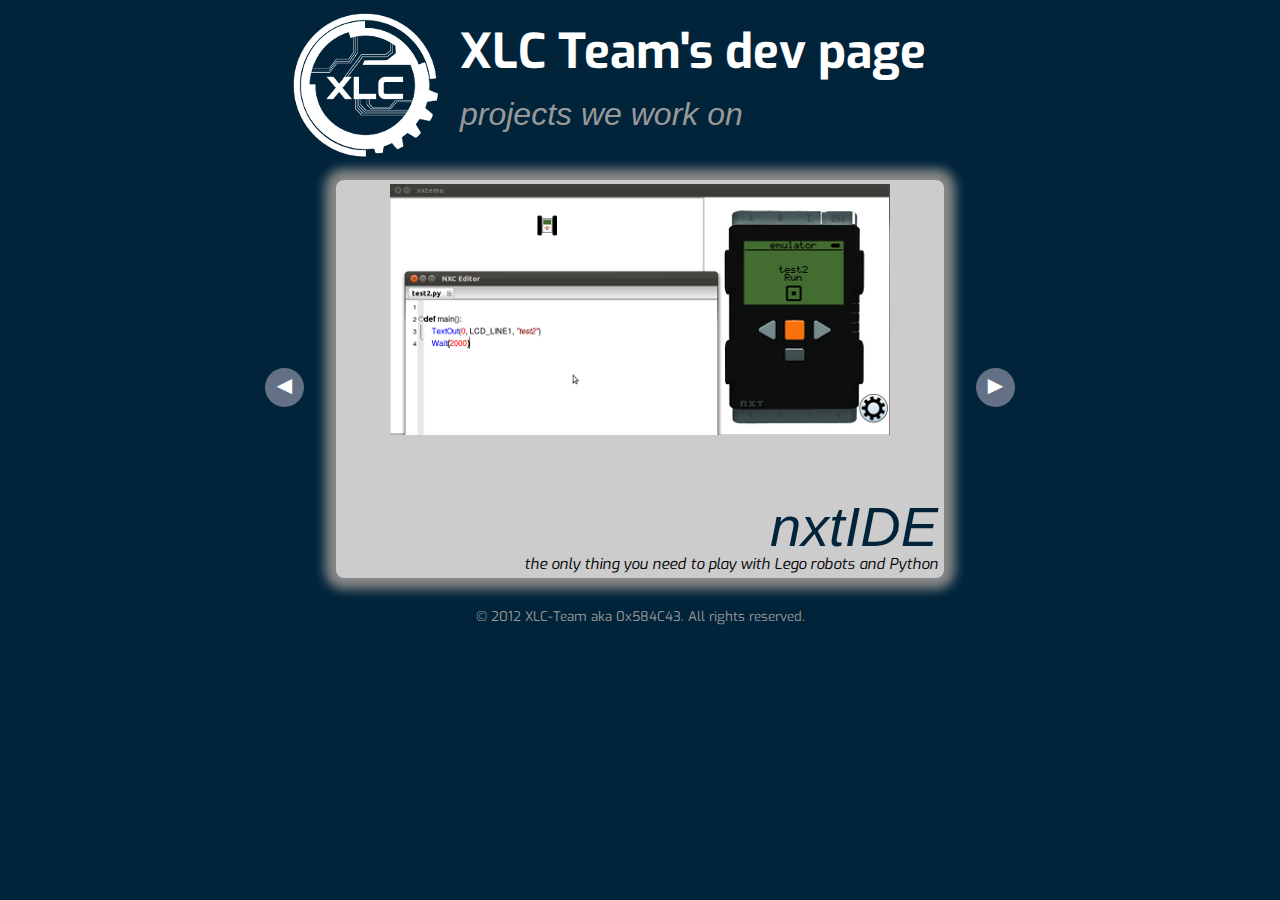
==== index.html @ 6d12ef38 "grammar correct" ====
<html>
  <head>
    <meta http-equiv="Content-type" content="text/html; charset=utf-8" />
    <title>XLC Team's dev page</title>
    
    <link href='http://fonts.googleapis.com/css?family=Exo' rel='stylesheet' type='text/css'>
    <link rel="stylesheet" href="css/style.css"/>
    <link rel="shortcut icon" href="css/img/logo_black.png" />
    <script src="js/jquery.js"></script>
    <script src="js/jquery.cycle.all.js"></script>

    <script>
      $(document).ready(function() { 
        $('#projects').cycle({ 
          fx: 'scrollHorz', 
          delay: 4000 ,
          prev: '#leftarrow',
          next: '#rightarrow'
        });
      });
    </script>
  </head>

  <body>
    <div id="header">
      <div id="headcontent">
        <a href="http://xlcteam.github.com">
          <img id="logo" src="css/img/logo_white_small.png" ></img>
        </a>
        <h1 class="head">XLC Team's dev page</h1>        
        <p>projects we work on</p>
      </div>
    </div>

    <div id="content">
      <div style="width: 750px; margin: 0 auto">
          <div id="leftarrow"><span id="arrow">&#9668<span></div>
          <div id="rightarrow"><span id="arrow">&#9658<span></div>
          <div id="projects">
            
            <div class="slideshow">
              <img class="screen" src="css/img/scr_nxtedemu.png" alt="nxted & nxtemu" />
              <div class="sbottom">
                <div class="stitle"><a href="http://xlcteam.github.com/nxtIDE/sk">nxtIDE</a></div>
                <p>the only thing you need to play with Lego robots and Python</p>
              </div>    
            </div>
            
            <div class="slideshow">
              <img class="screen" src="http://farm8.staticflickr.com/7218/7090805801_a9939248ac.jpg" width="450" height="283" alt="scoreBoard" />
              <div class="sbottom">
                <div class="stitle"><a href="http://xlcteam.github.com/scoreBoard">scoreBoard</a></div>
                <p>a simple tool for displaying the score of any game</p>
              </div>        
            </div>

            <div class="slideshow">
              <img class="screen" src="http://farm9.staticflickr.com/8321/7986074995_b9ccee7599.jpg" width="450" height="283" alt="pixloid" />
              <div class="sbottom">
                <div class="stitle"><a href="http://xlcteam.github.com/pixloid">pixloid</a></div>
                <p>make your pixels count</p>
              </div>        
            </div>

            <div class="slideshow">
              <img class="screen" src="http://farm9.staticflickr.com/8025/7103104239_6d515f9703_n.jpg" width="450" height="283" alt="Our robots" />
              <div class="sbottom">
                <div class="stitle"><a href="http://xlc-team.info">Robots</a></div>
                <p>We build robots. Because we can.</p>
              </div>        
            </div>
 
          
          </div>
          <div style="clear: both"></div>
       </div>
    </div>

	 <div id="footer">
		<small>&copy 2012 XLC-Team aka 0x584C43. All rights reserved. </small>
	 </div>
  </body>
</html>
---- css/style.css ----
body {
  background: #01243B;
  color: #999;
	margin: 0;
  font-family: 'Exo', sans-serif;
}

#content {
  margin: 0 auto;
  margin-top: 10px;
}


#header{
  width: 100%;
  height: 170px;
}

#headcontent p {
  font-size: 2em;
  margin-top: 5px;
  padding-left: 20px;
  margin-top: -20px;
  font-family: "Trebuchet MS",Helvetica,Jamrul,sans-serif;
  float: left;
  font-style: italic;
}

#header div {
  width: 700px;
  height: 170px;
  margin: 0 auto;
}

#logo {
  padding-top: 10px;
  /*padding-left: 10px;*/
  float: left;
  border: none;
}

.head {
  font-size: 3em;
  margin-top: 20px;
  padding-left: 20px;
  float: left;
  color: #fff;
}

#projects {
  background-color: #ccc;
  width: 600px;
  height: 390px;
  margin: 0 auto;
  -webkit-box-shadow: 0 0 11px 11px #888;
  -moz-box-shadow: 0 0 11px 11px #888;
  -ms-box-shadow: 0 0 11px 11px #888;
  -o-box-shadow: 0 0 11px 11px #888;
  box-shadow: 0 0 11px 11px #888;
  border-radius: 8px 8px 8px 8px;
  border: 4px solid #ccc;
}

#rightarrow {
    text-align: center;
    width: 39px;
    height: 39px;
    margin-top: 25%;
    margin-right: 0px;
    float: right;
    border-radius: 50%;
    background-color: #647085;
/*    background-image: url("[data-uri]");
*/
}

#rightarrow:hover{
  cursor: pointer;
  background-color: #545E6F;
/*background-image:url("[data-uri]")
*/
}


#leftarrow {
    text-align:center;
    width: 39px;
    height: 39px;
    margin-top: 25%;
    margin-left: 0px;
    float: left;
    border-radius: 50%;
    background-color: #647085;
/*    background-image: url("[data-uri]") ;
*/
}

#leftarrow:hover{
  cursor: pointer;
    background-color: #545E6F;
/*  background-image:url("[data-uri]");
*/
}

#arrow {
    margin-top: 5px;
    color: #ffffff;
    font-size: 160%;
}


/*/////////////////////////////////////*/
/*       projects */
/*/////////////////////////////////////*/

.slideshow {
  width: 600px;
  height: 390px;
  margin: 0 auto;
  text-align: center; 
}

.screen{
  vertical-align: middle;
}

.sbottom {
  width: 100%;
  font-size: 3.5em !important; 
  position: absolute;
  bottom: 2px;
  right: 2px;
  text-align: right;
}

.stitle {
  margin-bottom: -20px;
}

.sbottom a {
  text-decoration: none;
  font-style: italic;
  font-family: "Trebuchet MS",Helvetica,Jamrul,sans-serif;
  color: #01243B;
}

.sbottom a:hover {
  text-decoration: underline;
}

.sbottom p {
    font-size: 15px;
    font-style: italic;
    color: #000;
    margin-bottom: -2px;
}

#footer{
	width: 100% !important;
	float: left;
	margin: 0 auto;
  margin-top: 30px;
	text-align: center;
}
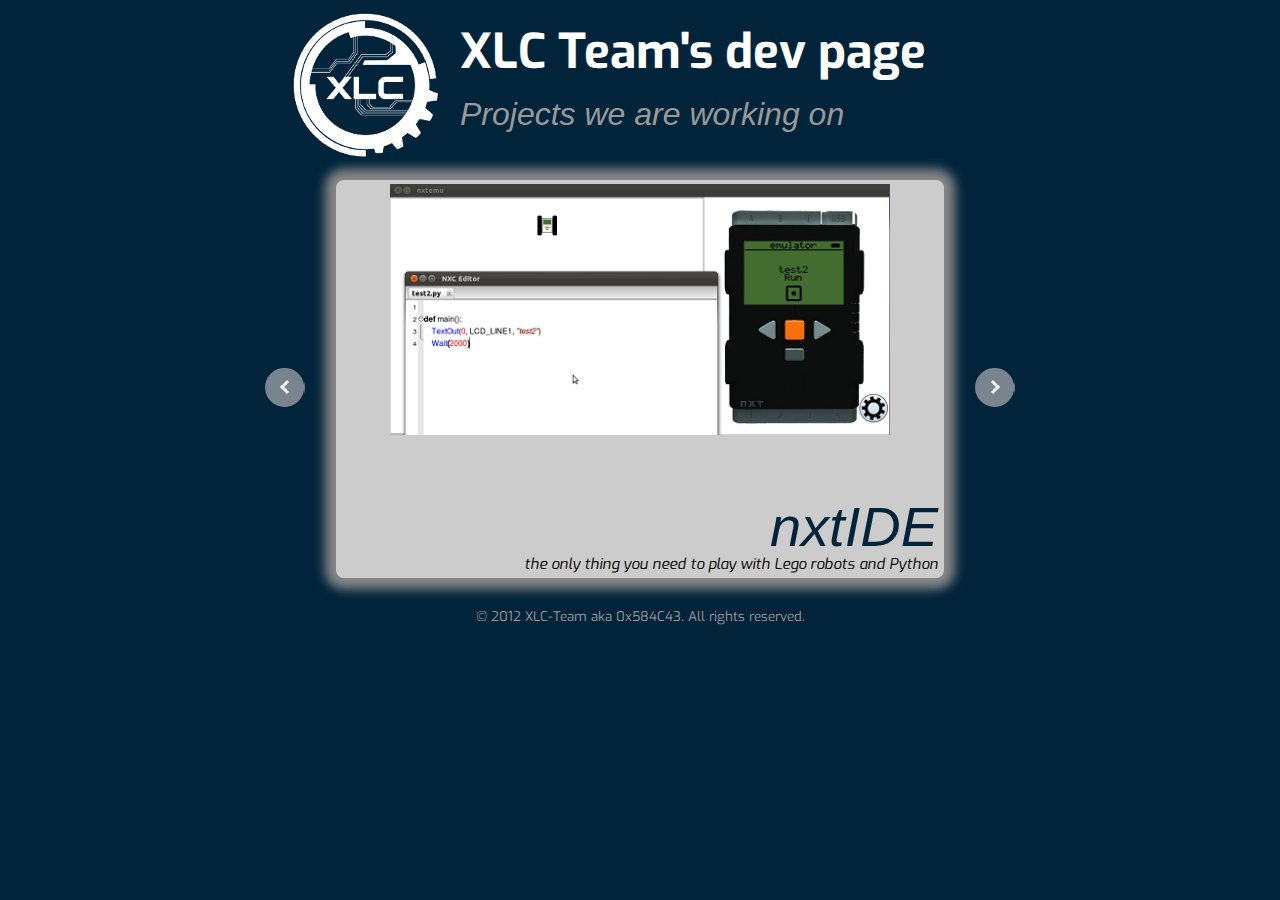
==== commit aa5a9620: "changed right" ====
--- a/index.html
+++ b/index.html
@@ -1,7 +1,7 @@
 <html>
   <head>
     <meta http-equiv="Content-type" content="text/html; charset=utf-8" />
-    <title>XLC Team's dev page</title>
+    <title>Developer - Team 0x584C43</title>
     
     <link href='http://fonts.googleapis.com/css?family=Exo' rel='stylesheet' type='text/css'>
     <link rel="stylesheet" href="css/style.css"/>
@@ -28,18 +28,18 @@
           <img id="logo" src="css/img/logo_white_small.png" ></img>
         </a>
         <h1 class="head">XLC Team's dev page</h1>        
-        <p>projects we work on</p>
+        <p>Projects we are working on</p>
       </div>
     </div>
 
     <div id="content">
       <div style="width: 750px; margin: 0 auto">
-          <div id="leftarrow"><span id="arrow">&#9668<span></div>
-          <div id="rightarrow"><span id="arrow">&#9658<span></div>
+          <div id="leftarrow"></div>
+          <div id="rightarrow"></div>
           <div id="projects">
             
             <div class="slideshow">
-              <img class="screen" src="css/img/scr_nxtedemu.png" alt="nxted & nxtemu" />
+              <img class="screen" src="css/img/scr_nxtedemu.png" alt="Screenshoot of nxted & nxtemu" />
               <div class="sbottom">
                 <div class="stitle"><a href="http://xlcteam.github.com/nxtIDE/sk">nxtIDE</a></div>
                 <p>the only thing you need to play with Lego robots and Python</p>
@@ -47,18 +47,10 @@
             </div>
             
             <div class="slideshow">
-              <img class="screen" src="http://farm8.staticflickr.com/7218/7090805801_a9939248ac.jpg" width="450" height="283" alt="scoreBoard" />
+              <img class="screen" src="http://farm8.staticflickr.com/7218/7090805801_a9939248ac.jpg" width="450" height="283" alt="Our robots" />
               <div class="sbottom">
                 <div class="stitle"><a href="http://xlcteam.github.com/scoreBoard">scoreBoard</a></div>
                 <p>a simple tool for displaying the score of any game</p>
-              </div>        
-            </div>
-
-            <div class="slideshow">
-              <img class="screen" src="http://farm9.staticflickr.com/8321/7986074995_b9ccee7599.jpg" width="450" height="283" alt="pixloid" />
-              <div class="sbottom">
-                <div class="stitle"><a href="http://xlcteam.github.com/pixloid">pixloid</a></div>
-                <p>make your pixels count</p>
               </div>        
             </div>
 
--- a/css/style.css
+++ b/css/style.css
@@ -36,7 +36,7 @@
   padding-top: 10px;
   /*padding-left: 10px;*/
   float: left;
-  border: none;
+
 }
 
 .head {
@@ -62,50 +62,32 @@
 }
 
 #rightarrow {
-    text-align: center;
-    width: 39px;
+    width: 40px;
     height: 39px;
     margin-top: 25%;
     margin-right: 0px;
     float: right;
-    border-radius: 50%;
-    background-color: #647085;
-/*    background-image: url("[data-uri]");
-*/
+    background-image: url("[data-uri]");
 }
 
 #rightarrow:hover{
   cursor: pointer;
-  background-color: #545E6F;
-/*background-image:url("[data-uri]")
-*/
+background-image:url("[data-uri]")
 }
 
 
 #leftarrow {
-    text-align:center;
-    width: 39px;
+    width: 40px;
     height: 39px;
     margin-top: 25%;
     margin-left: 0px;
     float: left;
-    border-radius: 50%;
-    background-color: #647085;
-/*    background-image: url("[data-uri]") ;
-*/
+    background-image: url("[data-uri]") ;
 }
 
 #leftarrow:hover{
   cursor: pointer;
-    background-color: #545E6F;
-/*  background-image:url("[data-uri]");
-*/
-}
-
-#arrow {
-    margin-top: 5px;
-    color: #ffffff;
-    font-size: 160%;
+  background-image:url("[data-uri]");
 }
 
 
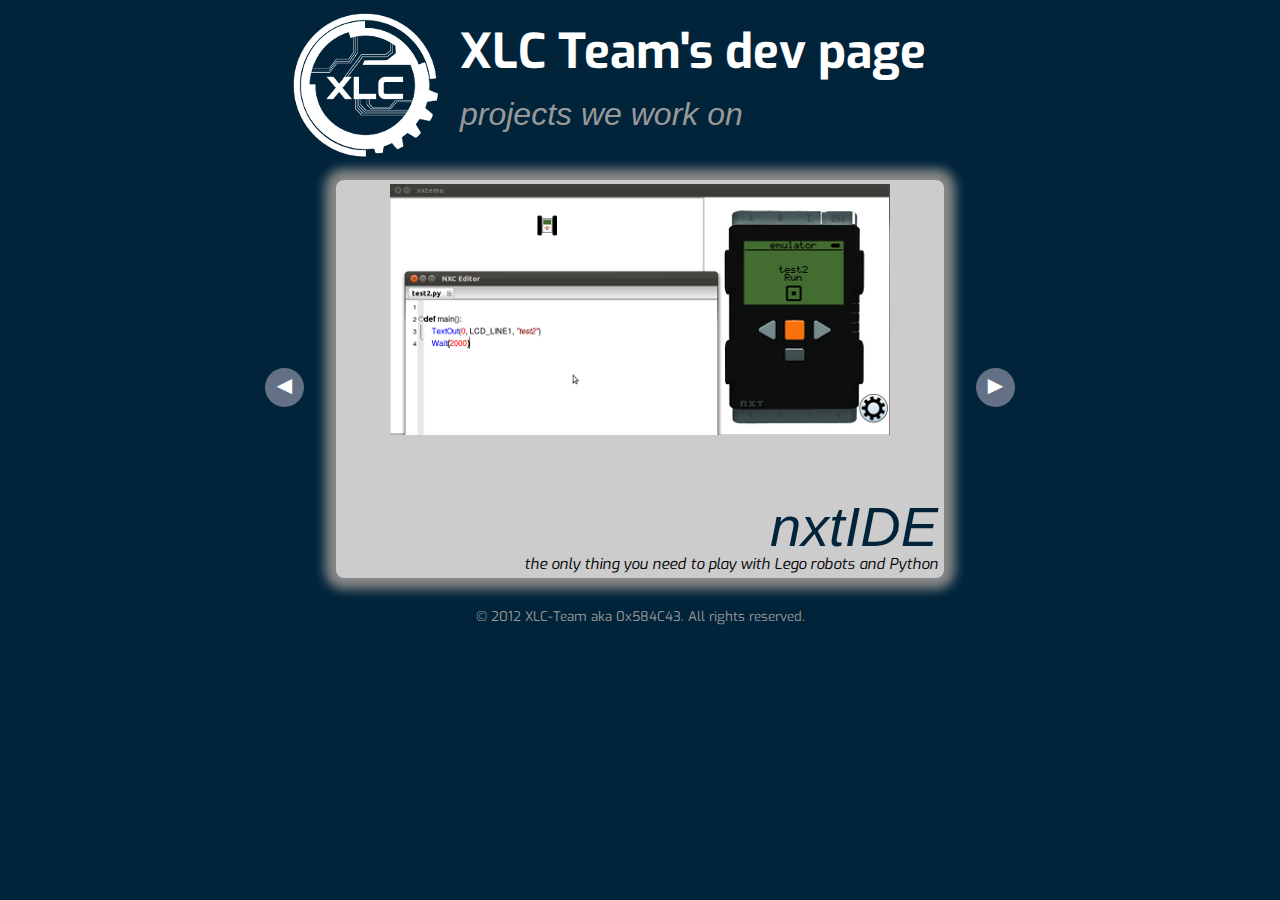
==== commit eeb4d749: "Merge branch 'master' of github.com:xlcteam/xlcteam.github.com" ====
--- a/index.html
+++ b/index.html
@@ -1,7 +1,7 @@
 <html>
   <head>
     <meta http-equiv="Content-type" content="text/html; charset=utf-8" />
-    <title>Developer - Team 0x584C43</title>
+    <title>XLC Team's dev page</title>
     
     <link href='http://fonts.googleapis.com/css?family=Exo' rel='stylesheet' type='text/css'>
     <link rel="stylesheet" href="css/style.css"/>
@@ -28,18 +28,18 @@
           <img id="logo" src="css/img/logo_white_small.png" ></img>
         </a>
         <h1 class="head">XLC Team's dev page</h1>        
-        <p>Projects we are working on</p>
+        <p>projects we work on</p>
       </div>
     </div>
 
     <div id="content">
       <div style="width: 750px; margin: 0 auto">
-          <div id="leftarrow"></div>
-          <div id="rightarrow"></div>
+          <div id="leftarrow"><span id="arrow">&#9668<span></div>
+          <div id="rightarrow"><span id="arrow">&#9658<span></div>
           <div id="projects">
             
             <div class="slideshow">
-              <img class="screen" src="css/img/scr_nxtedemu.png" alt="Screenshoot of nxted & nxtemu" />
+              <img class="screen" src="css/img/scr_nxtedemu.png" alt="nxted & nxtemu" />
               <div class="sbottom">
                 <div class="stitle"><a href="http://xlcteam.github.com/nxtIDE/sk">nxtIDE</a></div>
                 <p>the only thing you need to play with Lego robots and Python</p>
@@ -47,10 +47,18 @@
             </div>
             
             <div class="slideshow">
-              <img class="screen" src="http://farm8.staticflickr.com/7218/7090805801_a9939248ac.jpg" width="450" height="283" alt="Our robots" />
+              <img class="screen" src="http://farm8.staticflickr.com/7218/7090805801_a9939248ac.jpg" width="450" height="283" alt="scoreBoard" />
               <div class="sbottom">
                 <div class="stitle"><a href="http://xlcteam.github.com/scoreBoard">scoreBoard</a></div>
                 <p>a simple tool for displaying the score of any game</p>
+              </div>        
+            </div>
+
+            <div class="slideshow">
+              <img class="screen" src="http://farm9.staticflickr.com/8321/7986074995_b9ccee7599.jpg" width="450" height="283" alt="pixloid" />
+              <div class="sbottom">
+                <div class="stitle"><a href="http://xlcteam.github.com/pixloid">pixloid</a></div>
+                <p>make your pixels count</p>
               </div>        
             </div>
 
--- a/css/style.css
+++ b/css/style.css
@@ -36,7 +36,7 @@
   padding-top: 10px;
   /*padding-left: 10px;*/
   float: left;
-
+  border: none;
 }
 
 .head {
@@ -62,32 +62,50 @@
 }
 
 #rightarrow {
-    width: 40px;
+    text-align: center;
+    width: 39px;
     height: 39px;
     margin-top: 25%;
     margin-right: 0px;
     float: right;
-    background-image: url("[data-uri]");
+    border-radius: 50%;
+    background-color: #647085;
+/*    background-image: url("[data-uri]");
+*/
 }
 
 #rightarrow:hover{
   cursor: pointer;
-background-image:url("[data-uri]")
+  background-color: #545E6F;
+/*background-image:url("[data-uri]")
+*/
 }
 
 
 #leftarrow {
-    width: 40px;
+    text-align:center;
+    width: 39px;
     height: 39px;
     margin-top: 25%;
     margin-left: 0px;
     float: left;
-    background-image: url("[data-uri]") ;
+    border-radius: 50%;
+    background-color: #647085;
+/*    background-image: url("[data-uri]") ;
+*/
 }
 
 #leftarrow:hover{
   cursor: pointer;
-  background-image:url("[data-uri]");
+    background-color: #545E6F;
+/*  background-image:url("[data-uri]");
+*/
+}
+
+#arrow {
+    margin-top: 5px;
+    color: #ffffff;
+    font-size: 160%;
 }
 
 
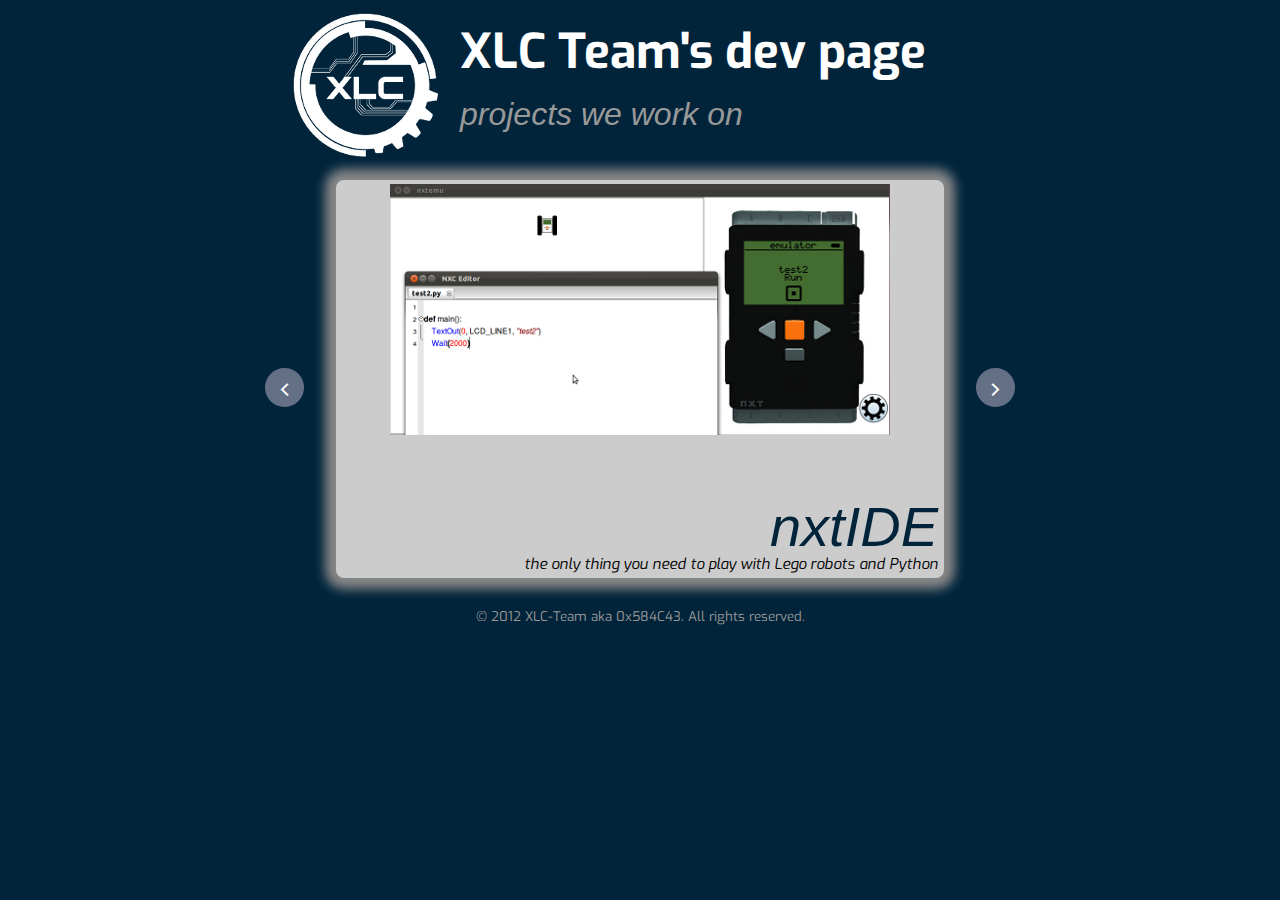
==== commit 554d74d4: "changed arrows" ====
--- a/index.html
+++ b/index.html
@@ -34,8 +34,8 @@
 
     <div id="content">
       <div style="width: 750px; margin: 0 auto">
-          <div id="leftarrow"><span id="arrow">&#9668<span></div>
-          <div id="rightarrow"><span id="arrow">&#9658<span></div>
+          <div id="leftarrow"><span id="arrow">&#139;<span></div>
+          <div id="rightarrow"><span id="arrow">&#155;<span></div>
           <div id="projects">
             
             <div class="slideshow">
--- a/css/style.css
+++ b/css/style.css
@@ -105,7 +105,7 @@
 #arrow {
     margin-top: 5px;
     color: #ffffff;
-    font-size: 160%;
+    font-size: 190%;
 }
 
 
